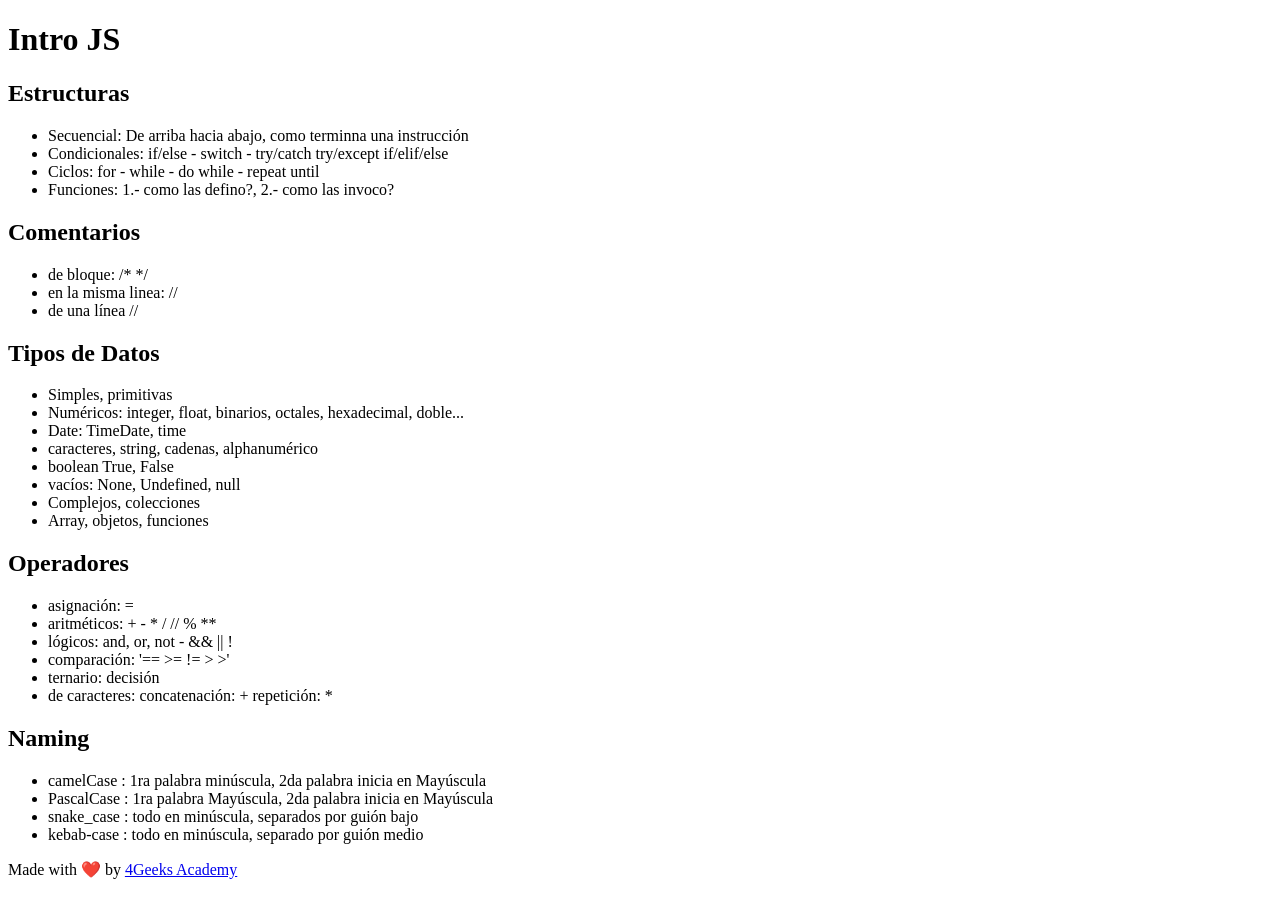
==== src/index-1.html @ c936d96b "[sp-108] class1: Intro & array de objetos" ====
<!doctype html>
<html lang="en">
  <head>
    <meta charset="UTF-8" />
    <link rel="icon" href="./assets/img/4geeks.ico" />
    <meta name="viewport" content="width=device-width, initial-scale=1.0" />
    <title>Hello Spain 108</title>

    <!-- Fontawesome is our recomended library for icons -->
    <link
      rel="stylesheet"
      href="https://use.fontawesome.com/releases/v5.2.0/css/all.css"
      integrity="sha384-hWVjflwFxL6sNzntih27bfxkr27PmbbK/iSvJ+a4+0owXq79v+lsFkW54bOGbiDQ"
      crossorigin="anonymous"
      />
    </head>
  <body>
    <!-- Write your HTML code here, you can delete everything withing the body tags -->
    <div class="container-fluid text-center">
      <h1 class="mt-5 text-primary">Intro JS</h1>
      
      <div class="row">
        <div class="col">
          <h2 class="text-danger">Estructuras</h2>
          <ul class="list-group text-start">
            <li class="list-group-item">Secuencial: De arriba hacia abajo, como terminna una instrucción</li>
            <li class="list-group-item">Condicionales: if/else - switch - try/catch try/except if/elif/else</li>
            <li class="list-group-item">Ciclos: for - while - do while - repeat until </li>
            <li class="list-group-item">Funciones: 1.- como las defino?, 2.- como las invoco?</li>
          </ul>
        </div>
        <div class="col">
         
          <h2 class="text-danger mt-4">Comentarios</h2>
          <ul class="list-group text-start">
            <li class="list-group-item">de bloque:  /*     */  </li>
            <li class="list-group-item">en la misma linea: //  </li>
            <li class="list-group-item">de una línea  // </li>
          </ul>
        </div>
      </div>
      <div class="row">
        <div class="col">
          <h2 class="text-info mt-4">Tipos de Datos</h2>
          <ul class="list-group text-start">
            <li class="list-group-item">Simples, primitivas</li>
            <li class="list-group-item">Numéricos: integer, float, binarios, octales, hexadecimal, doble... </li>
            <li class="list-group-item">Date: TimeDate, time</li>
            <li class="list-group-item">caracteres, string, cadenas, alphanumérico</li>
            <li class="list-group-item">boolean True, False</li>
            <li class="list-group-item">vacíos: None, Undefined, null</li>
            <li class="list-group-item">Complejos, colecciones</li>
            <li class="list-group-item">Array, objetos, funciones</li>
          </ul>

        </div>
        <div class="col">
          <h2 class="text-danger mt-4">Operadores</h2>
          <ul class="list-group text-start">
            <li class="list-group-item">asignación:   = </li>
            <li class="list-group-item">aritméticos:  + - * /     //    %  ** </li>
            <li class="list-group-item">lógicos:      and, or, not -  && ||  !</li>
            <li class="list-group-item">comparación:  '== >= != > >' </li>
            <li class="list-group-item">ternario:    decisión </li>
            <li class="list-group-item">de caracteres:  concatenación: +   repetición:  *  </li>
          </ul>

        </div>
      </div>

      <div class="row">
        <div class="col">
          <h2 class="text-success">Naming</h2>
          <ul class="list-group text-start">
            <li class="list-group-item">camelCase  : 1ra palabra minúscula, 2da palabra inicia en Mayúscula</li>
            <li class="list-group-item">PascalCase : 1ra palabra Mayúscula, 2da palabra inicia en Mayúscula</li>
            <li class="list-group-item">snake_case : todo en minúscula, separados por guión bajo</li>
            <li class="list-group-item">kebab-case : todo en minúscula, separado por guión medio</li>
          </ul>

        </div>
        <div class="col">

        </div>
      </div>







      <div class="p-4">
        Made with ❤️ by
        <a href="https://www.4geeksacademy.com">4Geeks Academy</a>
      </div>
    </div>

    <!-- Do not delete this script tag, this is what connects your HTML with the Javascript code -->
    <script type="module" src="/app.js"></script>
  </body>
</html>
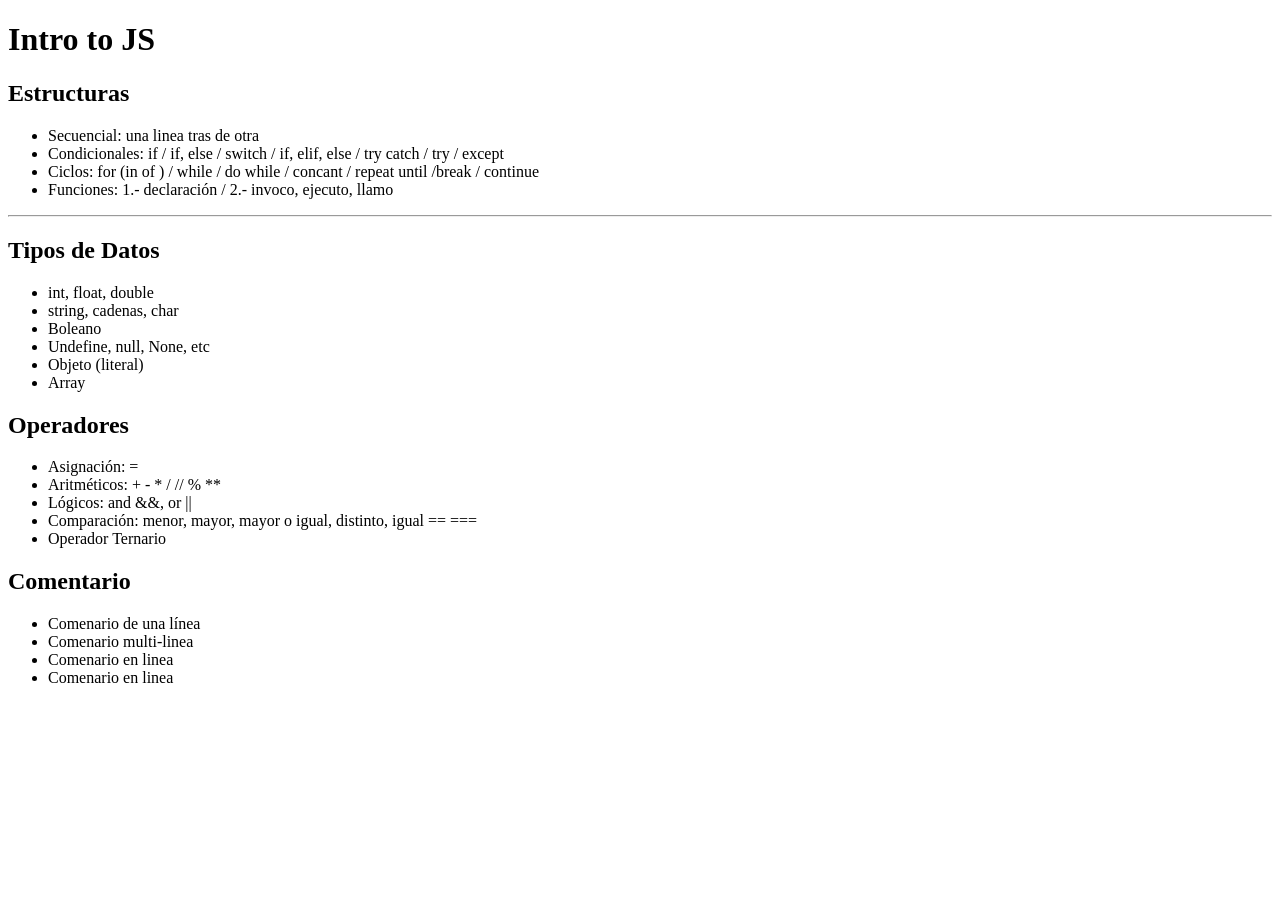
==== commit acc601d8: "class1: intro JS, array de objetos" ====
--- a/src/index-1.html
+++ b/src/index-1.html
@@ -4,99 +4,55 @@
     <meta charset="UTF-8" />
     <link rel="icon" href="./assets/img/4geeks.ico" />
     <meta name="viewport" content="width=device-width, initial-scale=1.0" />
-    <title>Hello Spain 108</title>
-
+    <title>Intro to JS</title>
     <!-- Fontawesome is our recomended library for icons -->
     <link
       rel="stylesheet"
       href="https://use.fontawesome.com/releases/v5.2.0/css/all.css"
       integrity="sha384-hWVjflwFxL6sNzntih27bfxkr27PmbbK/iSvJ+a4+0owXq79v+lsFkW54bOGbiDQ"
       crossorigin="anonymous"
-      />
-    </head>
+    />
+  </head>
   <body>
     <!-- Write your HTML code here, you can delete everything withing the body tags -->
-    <div class="container-fluid text-center">
-      <h1 class="mt-5 text-primary">Intro JS</h1>
-      
-      <div class="row">
-        <div class="col">
-          <h2 class="text-danger">Estructuras</h2>
-          <ul class="list-group text-start">
-            <li class="list-group-item">Secuencial: De arriba hacia abajo, como terminna una instrucción</li>
-            <li class="list-group-item">Condicionales: if/else - switch - try/catch try/except if/elif/else</li>
-            <li class="list-group-item">Ciclos: for - while - do while - repeat until </li>
-            <li class="list-group-item">Funciones: 1.- como las defino?, 2.- como las invoco?</li>
-          </ul>
-        </div>
-        <div class="col">
-         
-          <h2 class="text-danger mt-4">Comentarios</h2>
-          <ul class="list-group text-start">
-            <li class="list-group-item">de bloque:  /*     */  </li>
-            <li class="list-group-item">en la misma linea: //  </li>
-            <li class="list-group-item">de una línea  // </li>
-          </ul>
-        </div>
-      </div>
-      <div class="row">
-        <div class="col">
-          <h2 class="text-info mt-4">Tipos de Datos</h2>
-          <ul class="list-group text-start">
-            <li class="list-group-item">Simples, primitivas</li>
-            <li class="list-group-item">Numéricos: integer, float, binarios, octales, hexadecimal, doble... </li>
-            <li class="list-group-item">Date: TimeDate, time</li>
-            <li class="list-group-item">caracteres, string, cadenas, alphanumérico</li>
-            <li class="list-group-item">boolean True, False</li>
-            <li class="list-group-item">vacíos: None, Undefined, null</li>
-            <li class="list-group-item">Complejos, colecciones</li>
-            <li class="list-group-item">Array, objetos, funciones</li>
-          </ul>
+    <div class="container-fluid text-start">
+      <h1 class="mt-5 text-center">Intro to JS</h1>
+      <h2 class="text-danger">Estructuras</h2>
+      <ul class="list-group">
+        <li class="list-group-item">Secuencial: una linea tras de otra</li>
+        <li class="list-group-item">Condicionales: if / if, else / switch / if, elif, else / try catch / try / except</li>
+        <li class="list-group-item">Ciclos: for (in of ) / while / do while / concant / repeat until /break / continue </li>
+        <li class="list-group-item">Funciones: 1.- declaración / 2.- invoco, ejecuto, llamo</li>
+      </ul>
+      <hr>
+      <h2 class="text-center">Tipos de Datos</h2>
+      <ul class="list-group">
+        <li class="list-group-item">int, float, double</li>
+        <li class="list-group-item">string, cadenas, char</li>
+        <li class="list-group-item">Boleano</li>
+        <li class="list-group-item">Undefine, null, None, etc</li>
+        <li class="list-group-item">Objeto (literal)</li>
+        <li class="list-group-item">Array</li>
+      </ul>
+      <h2 class="text-center">Operadores</h2>
+      <ul class="list-group">
+        <li class="list-group-item">Asignación: = </li>
+        <li class="list-group-item">Aritméticos: + -  * /  // % **</li>
+        <li class="list-group-item">Lógicos: and &&, or ||</li>
+        <li class="list-group-item">Comparación: menor, mayor, mayor o igual, distinto, igual == ===</li>
+        <li class="list-group-item">Operador Ternario</li>
+      </ul>
+      <h2 class="text-center">Comentario</h2>
+      <ul class="list-group">
+        <li class="list-group-item">Comenario de una línea</li>
+        <li class="list-group-item">Comenario multi-linea</li>
+        <li class="list-group-item">Comenario en linea</li>
+        <li class="list-group-item">Comenario en linea</li>
+      </ul>
 
-        </div>
-        <div class="col">
-          <h2 class="text-danger mt-4">Operadores</h2>
-          <ul class="list-group text-start">
-            <li class="list-group-item">asignación:   = </li>
-            <li class="list-group-item">aritméticos:  + - * /     //    %  ** </li>
-            <li class="list-group-item">lógicos:      and, or, not -  && ||  !</li>
-            <li class="list-group-item">comparación:  '== >= != > >' </li>
-            <li class="list-group-item">ternario:    decisión </li>
-            <li class="list-group-item">de caracteres:  concatenación: +   repetición:  *  </li>
-          </ul>
-
-        </div>
-      </div>
-
-      <div class="row">
-        <div class="col">
-          <h2 class="text-success">Naming</h2>
-          <ul class="list-group text-start">
-            <li class="list-group-item">camelCase  : 1ra palabra minúscula, 2da palabra inicia en Mayúscula</li>
-            <li class="list-group-item">PascalCase : 1ra palabra Mayúscula, 2da palabra inicia en Mayúscula</li>
-            <li class="list-group-item">snake_case : todo en minúscula, separados por guión bajo</li>
-            <li class="list-group-item">kebab-case : todo en minúscula, separado por guión medio</li>
-          </ul>
-
-        </div>
-        <div class="col">
-
-        </div>
-      </div>
-
-
-
-
-
-
-
-      <div class="p-4">
-        Made with ❤️ by
-        <a href="https://www.4geeksacademy.com">4Geeks Academy</a>
-      </div>
     </div>
 
     <!-- Do not delete this script tag, this is what connects your HTML with the Javascript code -->
     <script type="module" src="/app.js"></script>
   </body>
-</html>
+</html>
